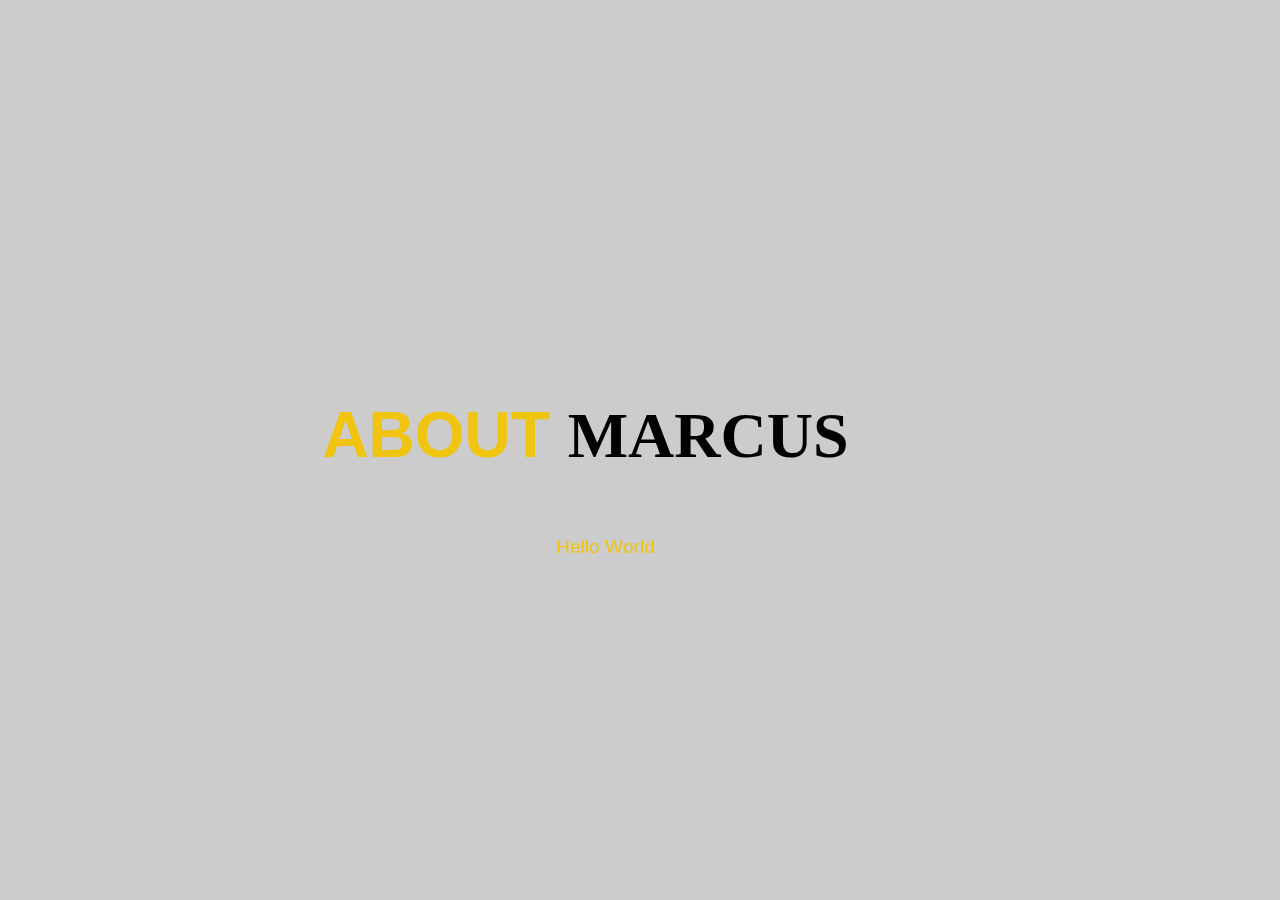
==== about.html @ 4f98bb6a "added about page" ====
<!doctype html>
<html lang="en">

<head>
    <!-- Required meta tags -->
    <meta charset="utf-8">
    <meta name="viewport" content="width=device-width, initial-scale=1">

    <!-- Bootstrap CSS -->
    <link href="https://cdn.jsdelivr.net/npm/bootstrap@5.0.1/dist/css/bootstrap.min.css" rel="stylesheet"
        integrity="sha384-+0n0xVW2eSR5OomGNYDnhzAbDsOXxcvSN1TPprVMTNDbiYZCxYbOOl7+AMvyTG2x" crossorigin="anonymous">

    <title>Welcome</title>

    <link rel="stylesheet" href="style.css">
    <link rel="stylesheet" href="button.css">
</head>

<body>


    <div class="centered">

        <div class="box red">

            <h1 class="example1">About <strong class="marcus-header">Marcus</strong></h1>

            <div class="container">
                <p>Hello World</p>
            </div>
            
          

        </div>

    </div>

    <!-- Optional JavaScript; choose one of the two! -->

    <!-- Option 1: Bootstrap Bundle with Popper -->
    <script src="https://cdn.jsdelivr.net/npm/bootstrap@5.0.1/dist/js/bootstrap.bundle.min.js"
        integrity="sha384-gtEjrD/SeCtmISkJkNUaaKMoLD0//ElJ19smozuHV6z3Iehds+3Ulb9Bn9Plx0x4"
        crossorigin="anonymous"></script>

    <!-- Option 2: Separate Popper and Bootstrap JS -->
    <!--
    <script src="https://cdn.jsdelivr.net/npm/@popperjs/core@2.9.2/dist/umd/popper.min.js" integrity="sha384-IQsoLXl5PILFhosVNubq5LC7Qb9DXgDA9i+tQ8Zj3iwWAwPtgFTxbJ8NT4GN1R8p" crossorigin="anonymous"></script>
    <script src="https://cdn.jsdelivr.net/npm/bootstrap@5.0.1/dist/js/bootstrap.min.js" integrity="sha384-Atwg2Pkwv9vp0ygtn1JAojH0nYbwNJLPhwyoVbhoPwBhjQPR5VtM2+xf0Uwh9KtT" crossorigin="anonymous"></script>
    -->
    <script src="script.js"></script>

</body>

</html>
---- style.css ----
.centered {
    position: fixed;
    top: 45%;
    left: 33%;
    margin-top: -50px;
    margin-left: -100px;
  }


.marcus-header {
    color: black;
    font-family: Georgia, 'Times New Roman', Times, serif;
}

html, body {
    margin: 0;
    padding: 0;
    width: 100%;
    height: 100%;
    background: #2c3e50;
    font-family: 'Montserrat', sans-serif;
    font-size: 16px;
    background-image: url("https://i.pinimg.com/originals/3d/e4/20/3de4208a99cfe2be660278747391ff5e.jpg");
    background-color: #cccccc;
  }
  
  body {
    display: -webkit-box;
    display: -webkit-flex;
    display: -ms-flexbox;
    display: flex;
    -webkit-flex-wrap: wrap;
        -ms-flex-wrap: wrap;
            flex-wrap: wrap;
    -webkit-justify-content: space-around;
        -ms-flex-pack: distribute;
            justify-content: space-around;
    -webkit-box-align: center;
    -webkit-align-items: center;
        -ms-flex-align: center;
            align-items: center;
    -webkit-align-content: center;
        -ms-flex-line-pack: center;
            align-content: center;
  }
  
  h1 {
    color: #f1c40f;
    font-size: 4rem;
    text-transform: uppercase;
    display: block;
    width: 100%;
    text-align: center;
  }
  @media screen and (max-width: 600px) {
    h1 {
      font-size: 3rem;
    }
  }
---- button.css ----
p {
    color: #f1c40f;
    font-size: 1.2rem;
    width: 100%;
    padding: 20px;
    text-align: center;
  }
  
  .btn {
    box-sizing: border-box;
    -webkit-appearance: none;
       -moz-appearance: none;
            appearance: none;
    background-color: transparent;
    border: 2px solid #e74c3c;
    border-radius: 0.6em;
    color: #e74c3c;
    cursor: pointer;
    display: -webkit-box;
    display: -webkit-flex;
    display: -ms-flexbox;
    display: flex;
    display: inline-block;
    -webkit-align-self: center;
        -ms-flex-item-align: center;
            align-self: center;
    font-size: 1rem;
    font-weight: 400;
    line-height: 1;
    margin: 20px;
    /* padding: 1.2em 2.8em; */
    text-decoration: none;
    text-align: center;
    text-transform: uppercase;
    font-family: 'Montserrat', sans-serif;
    font-weight: 700;
  }
  .btn:hover, .btn:focus {
    color: #fff;
    outline: 0;
  }
  
  
  
 
  
  .third {
    border-color: black;
    color: #fff;
    box-shadow: 0 0 40px 40px black inset, 0 0 0 0 black;
    -webkit-transition: all 150ms ease-in-out;
    transition: all 150ms ease-in-out;
  }
  .third:hover {
    box-shadow: 0 0 10px 0 black inset, 0 0 10px 4px black;
  }
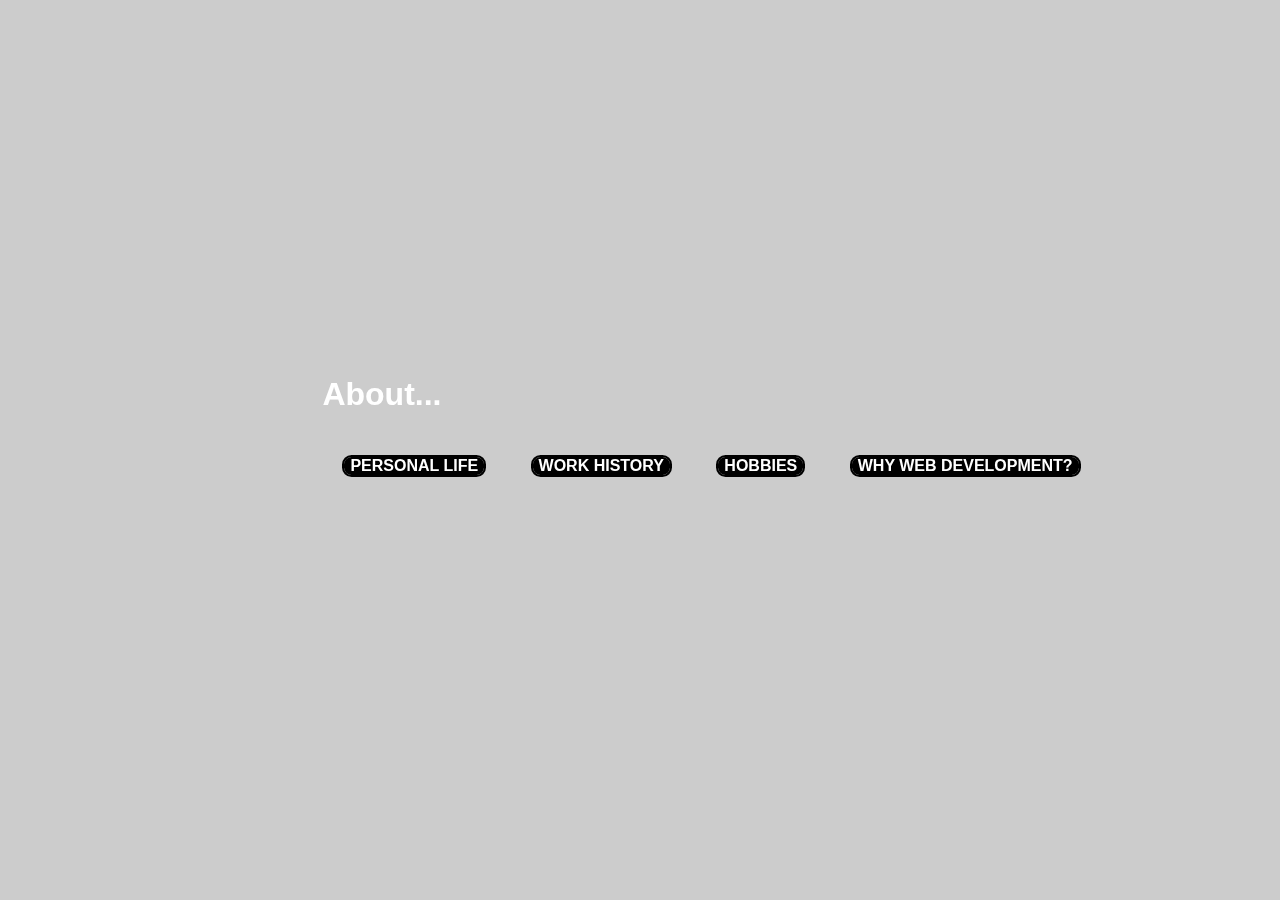
==== commit a9f83a76: "added contact page" ====
--- a/about.html
+++ b/about.html
@@ -1,53 +1,32 @@
-<!doctype html>
+<!DOCTYPE html>
 <html lang="en">
 
 <head>
-    <!-- Required meta tags -->
-    <meta charset="utf-8">
-    <meta name="viewport" content="width=device-width, initial-scale=1">
-
-    <!-- Bootstrap CSS -->
-    <link href="https://cdn.jsdelivr.net/npm/bootstrap@5.0.1/dist/css/bootstrap.min.css" rel="stylesheet"
-        integrity="sha384-+0n0xVW2eSR5OomGNYDnhzAbDsOXxcvSN1TPprVMTNDbiYZCxYbOOl7+AMvyTG2x" crossorigin="anonymous">
-
-    <title>Welcome</title>
-
-    <link rel="stylesheet" href="style.css">
+    <meta charset="UTF-8">
+    <meta http-equiv="X-UA-Compatible" content="IE=edge">
+    <meta name="viewport" content="width=device-width, initial-scale=1.0">
+    <title>Document</title>
+    <link rel="stylesheet" href="https://cdnjs.cloudflare.com/ajax/libs/animate.css/4.1.1/animate.min.css" />
+    <link rel="stylesheet" href="about.css">
     <link rel="stylesheet" href="button.css">
 </head>
 
 <body>
 
 
-    <div class="centered">
 
-        <div class="box red">
 
-            <h1 class="example1">About <strong class="marcus-header">Marcus</strong></h1>
 
-            <div class="container">
-                <p>Hello World</p>
-            </div>
-            
-          
 
-        </div>
+<div class="centered">
 
-    </div>
+    <h1 id="about-what" class="animate__animated animate__fadeInLeft">About...</h1>
 
-    <!-- Optional JavaScript; choose one of the two! -->
-
-    <!-- Option 1: Bootstrap Bundle with Popper -->
-    <script src="https://cdn.jsdelivr.net/npm/bootstrap@5.0.1/dist/js/bootstrap.bundle.min.js"
-        integrity="sha384-gtEjrD/SeCtmISkJkNUaaKMoLD0//ElJ19smozuHV6z3Iehds+3Ulb9Bn9Plx0x4"
-        crossorigin="anonymous"></script>
-
-    <!-- Option 2: Separate Popper and Bootstrap JS -->
-    <!--
-    <script src="https://cdn.jsdelivr.net/npm/@popperjs/core@2.9.2/dist/umd/popper.min.js" integrity="sha384-IQsoLXl5PILFhosVNubq5LC7Qb9DXgDA9i+tQ8Zj3iwWAwPtgFTxbJ8NT4GN1R8p" crossorigin="anonymous"></script>
-    <script src="https://cdn.jsdelivr.net/npm/bootstrap@5.0.1/dist/js/bootstrap.min.js" integrity="sha384-Atwg2Pkwv9vp0ygtn1JAojH0nYbwNJLPhwyoVbhoPwBhjQPR5VtM2+xf0Uwh9KtT" crossorigin="anonymous"></script>
-    -->
-    <script src="script.js"></script>
+    <button onclick="document.location='hi-al.html'" class="btn third">Personal Life</button>
+    <button class="btn third">Work History</button>
+    <button class="btn third">Hobbies</button>
+    <button class="btn third">Why Web Development?</button>
+</div>
 
 </body>
 
--- a/about.css
+++ b/about.css
@@ -0,0 +1,53 @@
+html, body {
+    margin: 0;
+    padding: 0;
+    width: 100%;
+    height: 100%;
+    background: #2c3e50;
+    font-family: 'Montserrat', sans-serif;
+    font-size: 16px;
+    background-image: url("https://i.pinimg.com/originals/3d/e4/20/3de4208a99cfe2be660278747391ff5e.jpg");
+    background-color: #cccccc;
+  }
+
+  .centered {
+    position: fixed;
+    top: 45%;
+    left: 33%;
+    margin-top: -50px;
+    margin-left: -100px;
+  }
+  
+  body {
+    display: -webkit-box;
+    display: -webkit-flex;
+    display: -ms-flexbox;
+    display: flex;
+    -webkit-flex-wrap: wrap;
+        -ms-flex-wrap: wrap;
+            flex-wrap: wrap;
+    -webkit-justify-content: space-around;
+        -ms-flex-pack: distribute;
+            justify-content: space-around;
+    -webkit-box-align: center;
+    -webkit-align-items: center;
+        -ms-flex-align: center;
+            align-items: center;
+    -webkit-align-content: center;
+        -ms-flex-line-pack: center;
+            align-content: center;
+  }
+
+  #about-what {
+      color: white;
+  }
+
+  p {
+    color: white;
+  }
+
+  .hi-al {
+      text-align: center;
+      color: purple;
+      font-size: 300px;
+  }--- a/button.css
+++ b/button.css
@@ -1,5 +1,5 @@
 p {
-    color: #f1c40f;
+    
     font-size: 1.2rem;
     width: 100%;
     padding: 20px;
